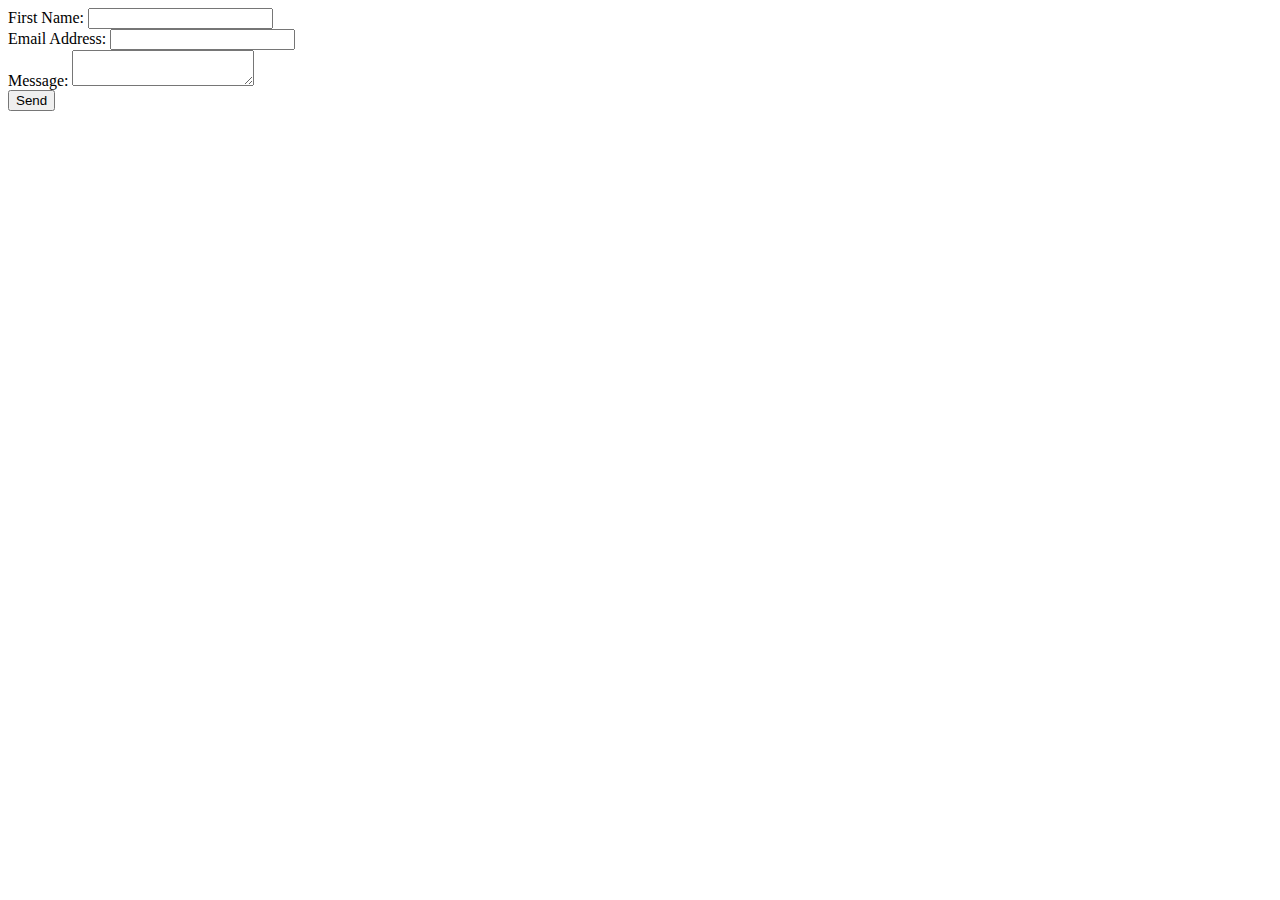
==== index.html @ e32acac4 "fixed github" ====
<!DOCTYPE html>
<html lang="en">
<head>
  <meta charset="UTF-8">
  <title>Contact Form</title>
</head>
<body>

<form onsubmit="emailsend()">
  <label for="firstName">First Name:</label>
  <input type="text" id="firstName" name="firstName" required>
  <br>
 
  <label for="email">Email Address:</label>
  <input type="email" id="email" name="email" required>
  <br>
 
  <label for="message">Message:</label>
  <textarea id="message" name="message" required></textarea>
  <br>
 
  <input type="submit" value="Send">
</form>

</body>
</html>
<script src="https://smtpjs.com/v3/smtp.js">
</script>
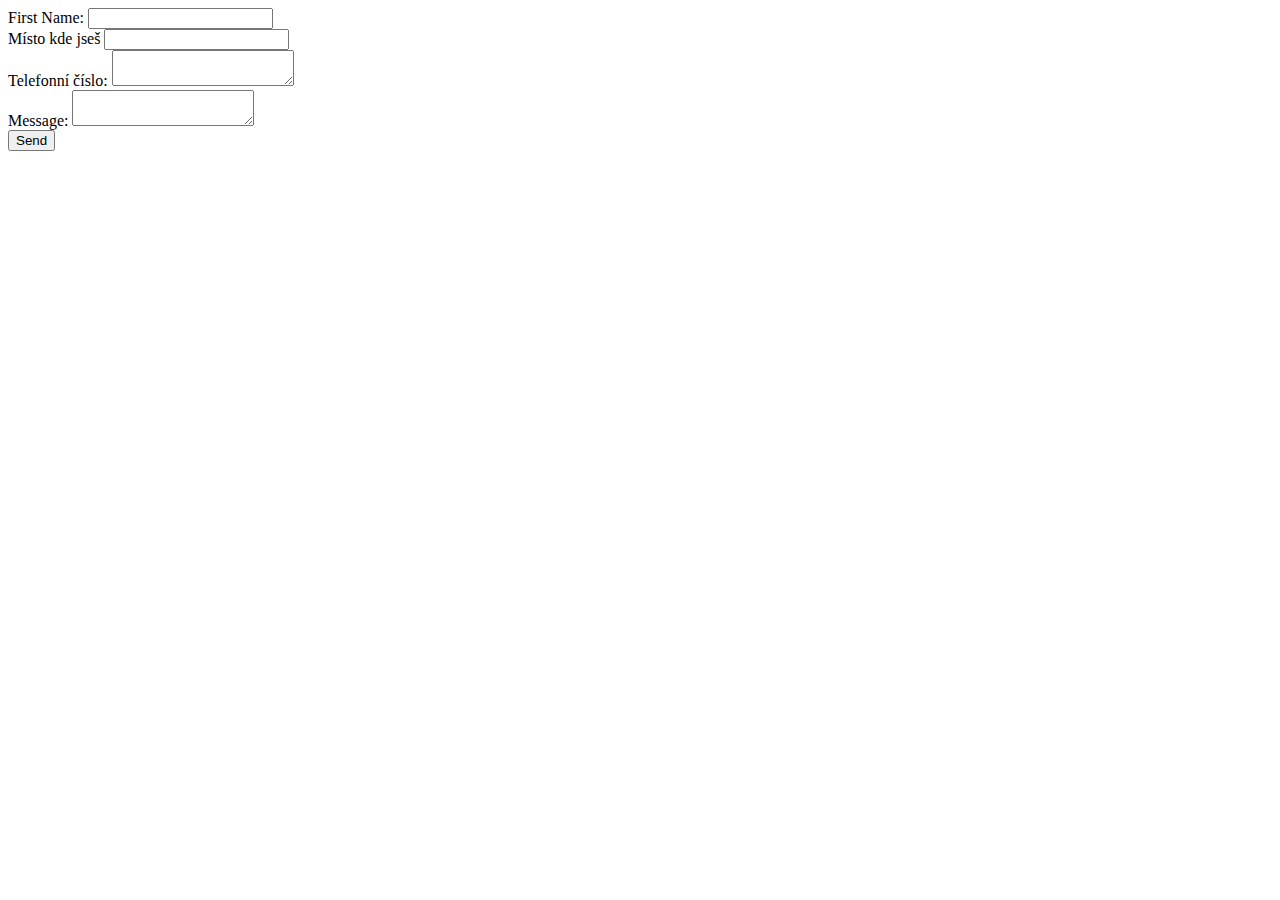
==== commit 01d8ad4c: "funguje to" ====
--- a/index.html
+++ b/index.html
@@ -6,13 +6,17 @@
 </head>
 <body>
 
-<form onsubmit="emailsend()">
+<form onsubmit="sendEmail()"> 
   <label for="firstName">First Name:</label>
   <input type="text" id="firstName" name="firstName" required>
   <br>
  
-  <label for="email">Email Address:</label>
-  <input type="email" id="email" name="email" required>
+  <label for="place">Místo kde jseš</label>
+  <input type="text" id="place" name="place" required>
+  <br>
+
+  <label for="phone">Telefonní číslo:</label>
+  <textarea name="phone" id="phone"></textarea>
   <br>
  
   <label for="message">Message:</label>
@@ -25,4 +29,6 @@
 </body>
 </html>
 <script src="https://smtpjs.com/v3/smtp.js">
+</script>
+<script src="mail.js">
 </script>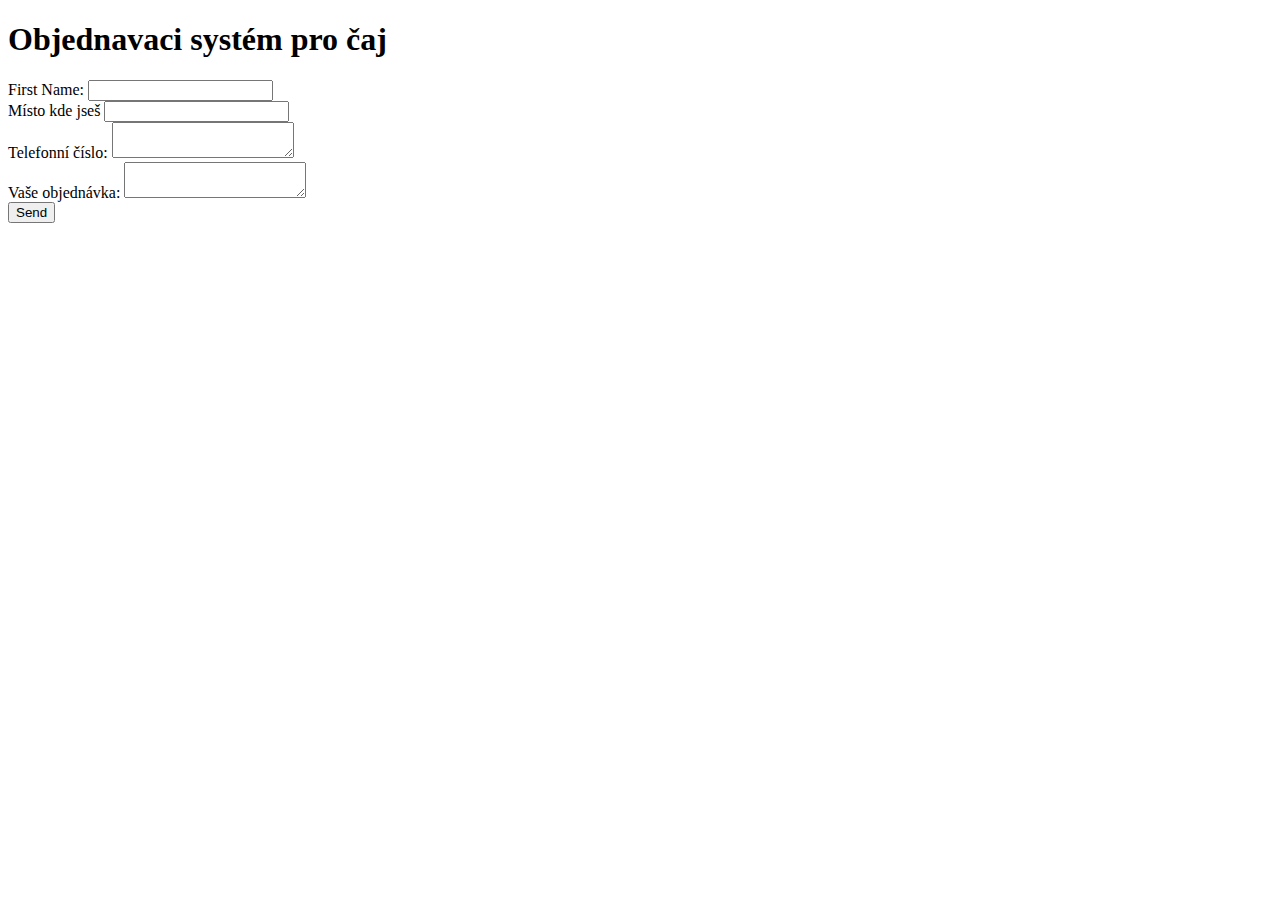
==== commit 0032d9e4: "Update index.html" ====
--- a/index.html
+++ b/index.html
@@ -5,7 +5,7 @@
   <title>Contact Form</title>
 </head>
 <body>
-
+<h1>Objednavaci systém pro čaj</h1>
 <form onsubmit="sendEmail()"> 
   <label for="firstName">First Name:</label>
   <input type="text" id="firstName" name="firstName" required>
@@ -19,7 +19,7 @@
   <textarea name="phone" id="phone"></textarea>
   <br>
  
-  <label for="message">Message:</label>
+  <label for="message">Vaše objednávka:</label>
   <textarea id="message" name="message" required></textarea>
   <br>
  
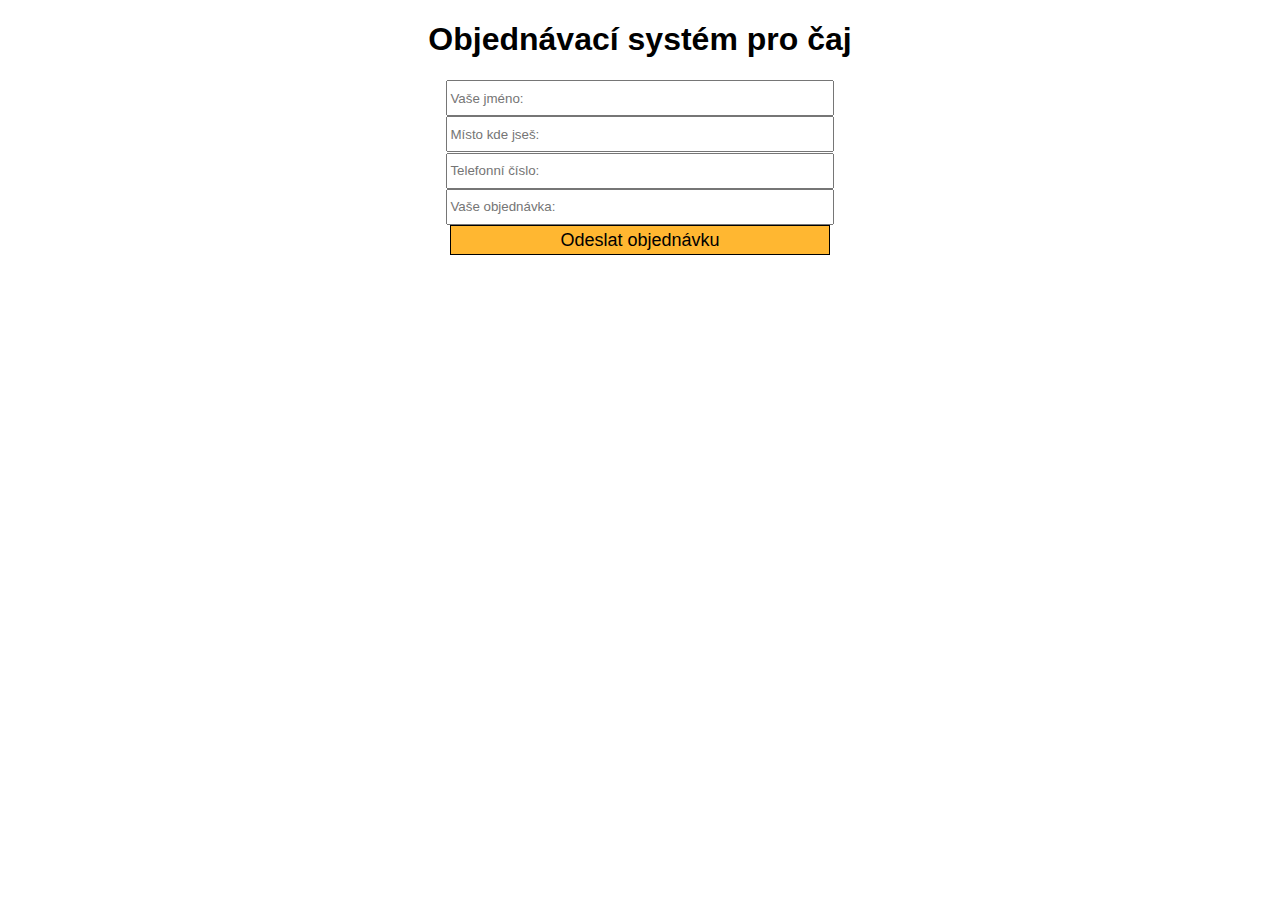
==== commit 86500eba: "a bit of a design" ====
--- a/index.html
+++ b/index.html
@@ -2,28 +2,25 @@
 <html lang="en">
 <head>
   <meta charset="UTF-8">
-  <title>Contact Form</title>
+  <title>Čájapája</title>
+  <link rel="stylesheet" href="style.css">
 </head>
 <body>
-<h1>Objednavaci systém pro čaj</h1>
+<h1>Objednávací systém pro čaj</h1>
 <form onsubmit="sendEmail()"> 
-  <label for="firstName">First Name:</label>
-  <input type="text" id="firstName" name="firstName" required>
+  <input type="text" id="firstName" name="firstName" required placeholder="Vaše jméno:">
   <br>
  
-  <label for="place">Místo kde jseš</label>
-  <input type="text" id="place" name="place" required>
+  <input type="text" id="place" name="place" required placeholder="Místo kde jseš:">
   <br>
 
-  <label for="phone">Telefonní číslo:</label>
-  <textarea name="phone" id="phone"></textarea>
+  <input type="text" name="phone" id="phone" required placeholder="Telefonní číslo:"></input>
   <br>
  
-  <label for="message">Vaše objednávka:</label>
-  <textarea id="message" name="message" required></textarea>
+  <input type="text" id="message" name="message" required placeholder="Vaše objednávka:"></input>
   <br>
  
-  <input type="submit" value="Send">
+  <input type="submit" value="Odeslat objednávku" id="submit">
 </form>
 
 </body>
--- a/style.css
+++ b/style.css
@@ -0,0 +1,47 @@
+body {
+    font-family: Arial, Helvetica, sans-serif;
+    text-align: center;
+}
+
+form {
+    /* border: 2px solid red; */
+
+    text-align: center;
+}
+
+label {
+    border: 2px solid green;
+
+
+}
+
+input, textarea {
+    /* border: 2px solid blue; */
+
+    width: 30%;
+    height: 30px;
+    margin: 0.01%;
+}
+
+textarea {
+    resize: none;
+}
+
+#submit {
+    background-color: rgb(255, 183, 49);
+    border: 1px solid black;
+    font-size: large;
+    color: black;
+}
+
+#submit:hover {
+    background-color: rgb(252, 164, 0);
+}
+
+@media screen and (width < 1000px)  { 
+    input, textarea {
+        width: 80%;
+        margin: 10px;
+        height: 50px;
+    }
+}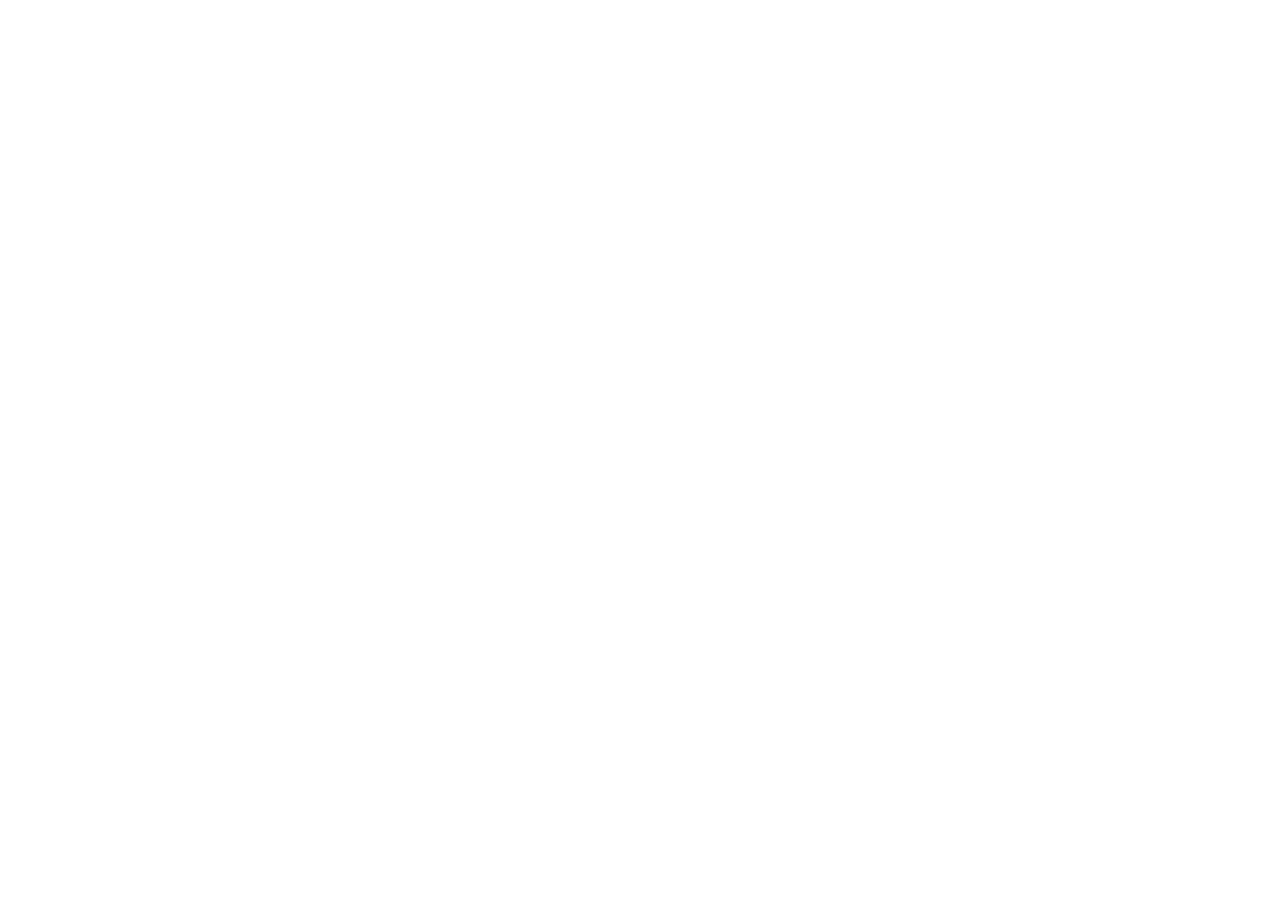
==== commit 37e7edda: "beginning of a full site" ====
--- a/index.html
+++ b/index.html
@@ -1,31 +1,25 @@
 <!DOCTYPE html>
-<html lang="en">
+<html lang="cs">
 <head>
-  <meta charset="UTF-8">
-  <title>Čájapája</title>
-  <link rel="stylesheet" href="style.css">
+    <meta charset="UTF-8">
+    <meta name="viewport" content="width=device-width, initial-scale=1.0">
+    <title>Čajovna u Čájapáji</title>
+    <link rel="stylesheet" href="style.css">
 </head>
 <body>
-<h1>Objednávací systém pro čaj</h1>
-<form onsubmit="sendEmail()"> 
-  <input type="text" id="firstName" name="firstName" required placeholder="Vaše jméno:">
-  <br>
- 
-  <input type="text" id="place" name="place" required placeholder="Místo kde jseš:">
-  <br>
+    <header>
+        
+        <nav>
 
-  <input type="text" name="phone" id="phone" required placeholder="Telefonní číslo:"></input>
-  <br>
- 
-  <input type="text" id="message" name="message" required placeholder="Vaše objednávka:"></input>
-  <br>
- 
-  <input type="submit" value="Odeslat objednávku" id="submit">
-</form>
+        </nav>
+    </header>
+    <section>
+        <article>
 
+        </article>
+    </section>
+    <footer>
+
+    </footer>
 </body>
-</html>
-<script src="https://smtpjs.com/v3/smtp.js">
-</script>
-<script src="mail.js">
-</script>+</html>--- a/style.css
+++ b/style.css
@@ -19,8 +19,12 @@
     /* border: 2px solid blue; */
 
     width: 30%;
-    height: 30px;
-    margin: 0.01%;
+    height: 5vh;
+    margin: 5px;
+    /* border-radius: 20px / 20px; */
+    padding: 5px;
+    box-sizing: border-box;
+    font-size: 2vh;
 }
 
 textarea {
@@ -38,10 +42,14 @@
     background-color: rgb(252, 164, 0);
 }
 
-@media screen and (width < 1000px)  { 
-    input, textarea {
-        width: 80%;
+
+@media screen and (pointer:none), (pointer:coarse), (width < 1080px) { 
+    input, textarea, #submit {
+        width: 50vh;
+        max-width: 95%;
         margin: 10px;
-        height: 50px;
+        height: 10vh;
+        font-size: 3vh;
     }
-}+}
+
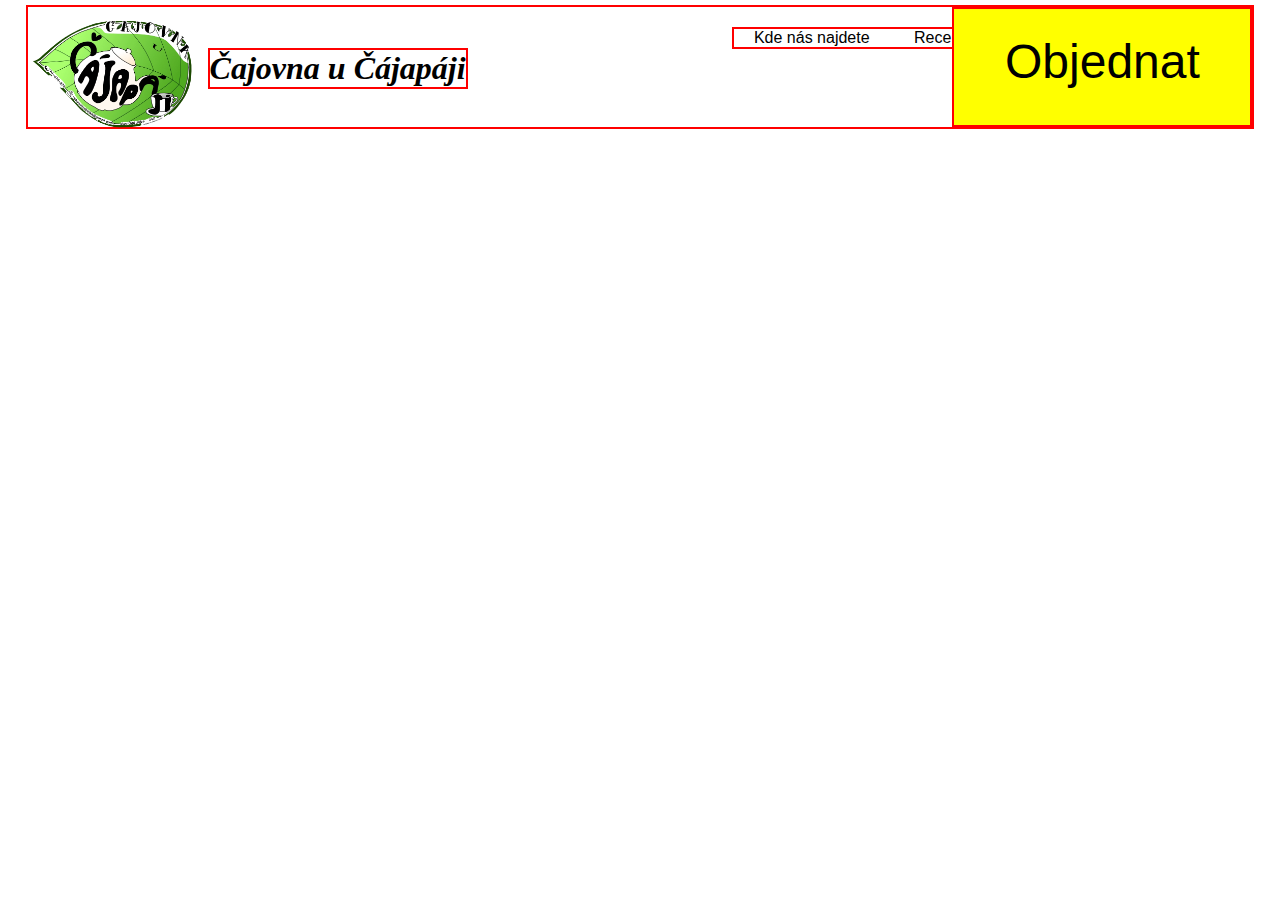
==== commit 7cc2a46e: "what hte heck is happening literall css moment" ====
--- a/index.html
+++ b/index.html
@@ -5,13 +5,27 @@
     <meta name="viewport" content="width=device-width, initial-scale=1.0">
     <title>Čajovna u Čájapáji</title>
     <link rel="stylesheet" href="style.css">
+    <style>
+        @import url('https://fonts.googleapis.com/css2?family=Playwrite+HR+Lijeva:wght@100..400&display=swap');
+    </style>
 </head>
 <body>
     <header>
+        <a href="index.html">
+            <h1>Čajovna u Čájapáji</h1>
+            <img src="./img/cajapaja_color.webp" alt="">
+        </a>
+        <nav>
+            <div id="nav">
+                <a href="">Kde nás najdete</a>
+                <a href="">Recenze</a>
+                <a href="">Fotogalerie</a>
+            </div>
+            <div id="order">
+                <a href="order.html">Objednat</a>
+            </div>     
+        </nav>
         
-        <nav>
-
-        </nav>
     </header>
     <section>
         <article>
--- a/style.css
+++ b/style.css
@@ -1,6 +1,70 @@
+header img {
+    height: 130px;
+    float: left;
+}
+
+header h1 {
+    position: absolute;
+    left: 180px;
+    top: 20px;
+    /* font-family: "Playwrite HR Lijeva"; */
+    font-family: 'Times New Roman', Times, serif;
+    font-style: italic;
+    border: 2px solid red;
+}
+
+a {
+    text-decoration: none;
+    color: black;
+}
+
+#nav {
+    display: inline-block;
+    border: 2px solid red;
+    position: absolute;
+    top: 20px;
+}
+
+#nav a {
+    margin: 20px;
+}
+
+#order {
+    height: 120px;
+    width: 300px;
+    position: absolute;
+    right: 0px;
+    border: 2px solid red; /*debug*/
+    background-color: yellow;
+    box-sizing: border-box;
+    text-align: center;
+}
+
+#order:hover {
+    filter: brightness(0.8);
+}
+
+#order a {
+    font-size: 3rem;
+    position: relative;
+    top: 25px;
+    padding: 45px;
+}
+
+header {
+    /* background-color: gray; */
+    height: 120px;
+    text-align: center;
+    position: sticky;
+    top: 0px;
+    font-family: Arial, Helvetica, sans-serif;
+    border: 2px solid red;
+}
+
 body {
     font-family: Arial, Helvetica, sans-serif;
     text-align: center;
+    margin: 5px 2%;
 }
 
 form {
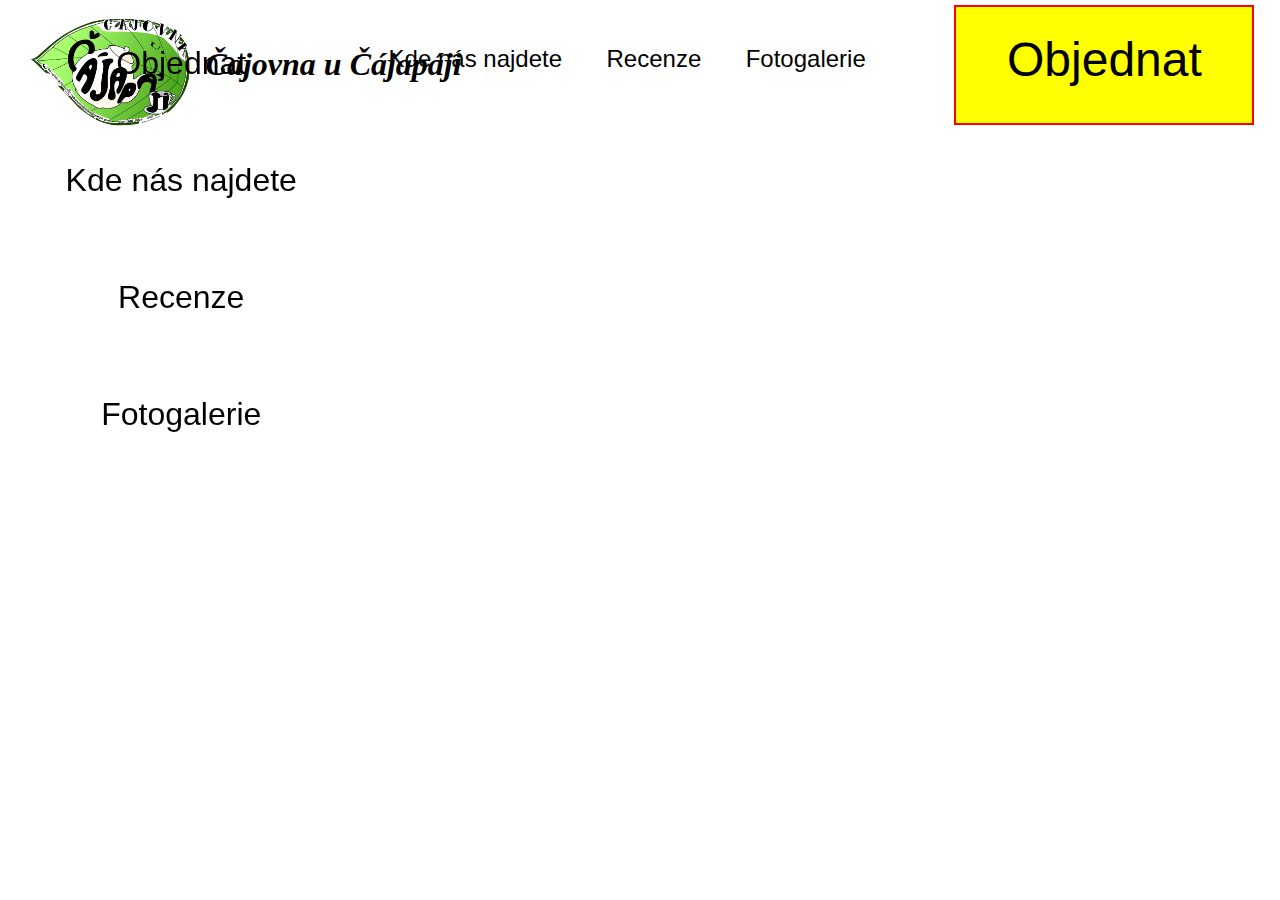
==== commit 265901e2: "working on hamburger menu" ====
--- a/index.html
+++ b/index.html
@@ -5,6 +5,7 @@
     <meta name="viewport" content="width=device-width, initial-scale=1.0">
     <title>Čajovna u Čájapáji</title>
     <link rel="stylesheet" href="style.css">
+    <link rel="stylesheet" href="menu.css">
     <style>
         @import url('https://fonts.googleapis.com/css2?family=Playwrite+HR+Lijeva:wght@100..400&display=swap');
     </style>
@@ -23,9 +24,17 @@
             </div>
             <div id="order">
                 <a href="order.html">Objednat</a>
-            </div>     
+            </div>
+            <div id="menu">
+                <img src="./img/burger-bar.png" alt="" onclick="menu()">
+              </div>       
         </nav>
-        
+        <div id="menubar">
+            <a href="order.html" id="menuorder">Objednat</a>
+            <a href="">Kde nás najdete</a>
+            <a href="">Recenze</a>
+            <a href="">Fotogalerie</a>
+        </div>
     </header>
     <section>
         <article>
@@ -36,4 +45,6 @@
 
     </footer>
 </body>
-</html>+</html>
+<script src="menu.js">
+</script>--- a/style.css
+++ b/style.css
@@ -10,7 +10,7 @@
     /* font-family: "Playwrite HR Lijeva"; */
     font-family: 'Times New Roman', Times, serif;
     font-style: italic;
-    border: 2px solid red;
+    /* border: 2px solid red; */
 }
 
 a {
@@ -20,13 +20,19 @@
 
 #nav {
     display: inline-block;
-    border: 2px solid red;
+    /* border: 2px solid red; */
     position: absolute;
-    top: 20px;
+    top: 40px;
+    right: 30%;
 }
 
 #nav a {
     margin: 20px;
+    font-size: 1.5rem;
+}
+
+#nav a:hover {
+    text-decoration: underline;
 }
 
 #order {
@@ -58,7 +64,7 @@
     position: sticky;
     top: 0px;
     font-family: Arial, Helvetica, sans-serif;
-    border: 2px solid red;
+    /* border: 2px solid red; */
 }
 
 body {
@@ -106,6 +112,10 @@
     background-color: rgb(252, 164, 0);
 }
 
+#menu {
+    display: none;
+}
+
 
 @media screen and (pointer:none), (pointer:coarse), (width < 1080px) { 
     input, textarea, #submit {
@@ -115,5 +125,20 @@
         height: 10vh;
         font-size: 3vh;
     }
+
+    #nav, #order {
+        display: none;
+    }
+
+    #menu {
+        display: block;
+    }
+
+    #menu img {
+        height: 50px;
+        position: fixed;
+        top: 160px;
+        left: 5%;
+    }
 }
 
--- a/menu.css
+++ b/menu.css
@@ -0,0 +1,13 @@
+#menubar {
+    position: fixed;
+}
+#menubar a {
+    display: block;
+    font-size: 2rem;
+    padding: 40px;
+}
+
+#menubar a:hover {
+    background-color: rgb(189, 189, 189);
+}
+
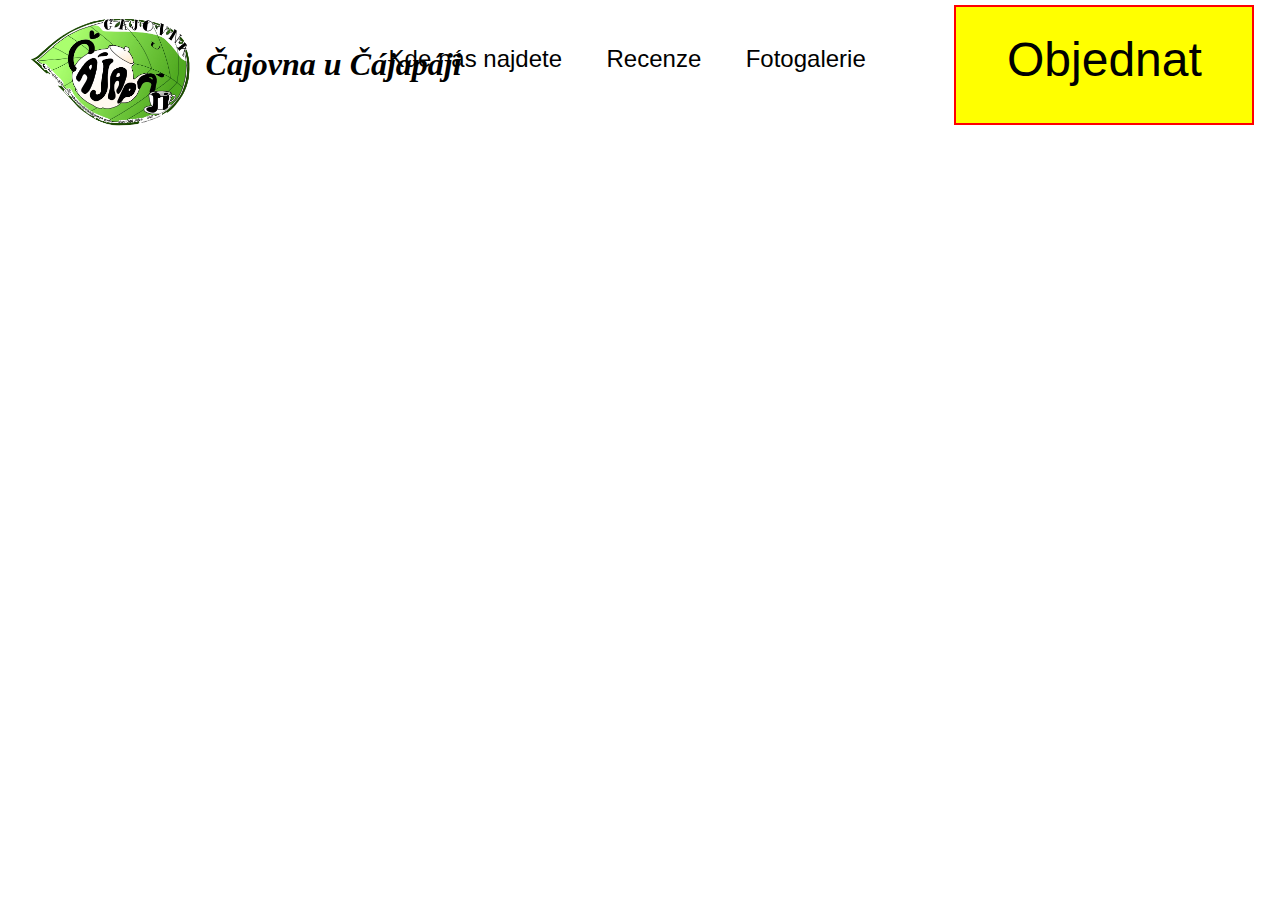
==== commit 313bfbe1: "ha,burger menu nice and working" ====
--- a/index.html
+++ b/index.html
@@ -10,7 +10,7 @@
         @import url('https://fonts.googleapis.com/css2?family=Playwrite+HR+Lijeva:wght@100..400&display=swap');
     </style>
 </head>
-<body>
+<body >
     <header>
         <a href="index.html">
             <h1>Čajovna u Čájapáji</h1>
--- a/menu.css
+++ b/menu.css
@@ -1,6 +1,18 @@
 #menubar {
     position: fixed;
+    right: 200%;
+    padding: 120px;
+    background-color: white;
+    width: 70%;
+    height: 100%;
+    z-index: 20;
 }
+
+#menu img{
+    /* background-color: white; */
+    z-index: 21;
+}
+
 #menubar a {
     display: block;
     font-size: 2rem;
@@ -8,6 +20,15 @@
 }
 
 #menubar a:hover {
-    background-color: rgb(189, 189, 189);
+    text-decoration: underline;
 }
 
+@keyframes menuOut {
+    from {right: 200%;}
+    to {right: 0%;}
+}
+
+@keyframes menuIn {
+    to {right: 200%;}
+    from {right: 0%;}
+}